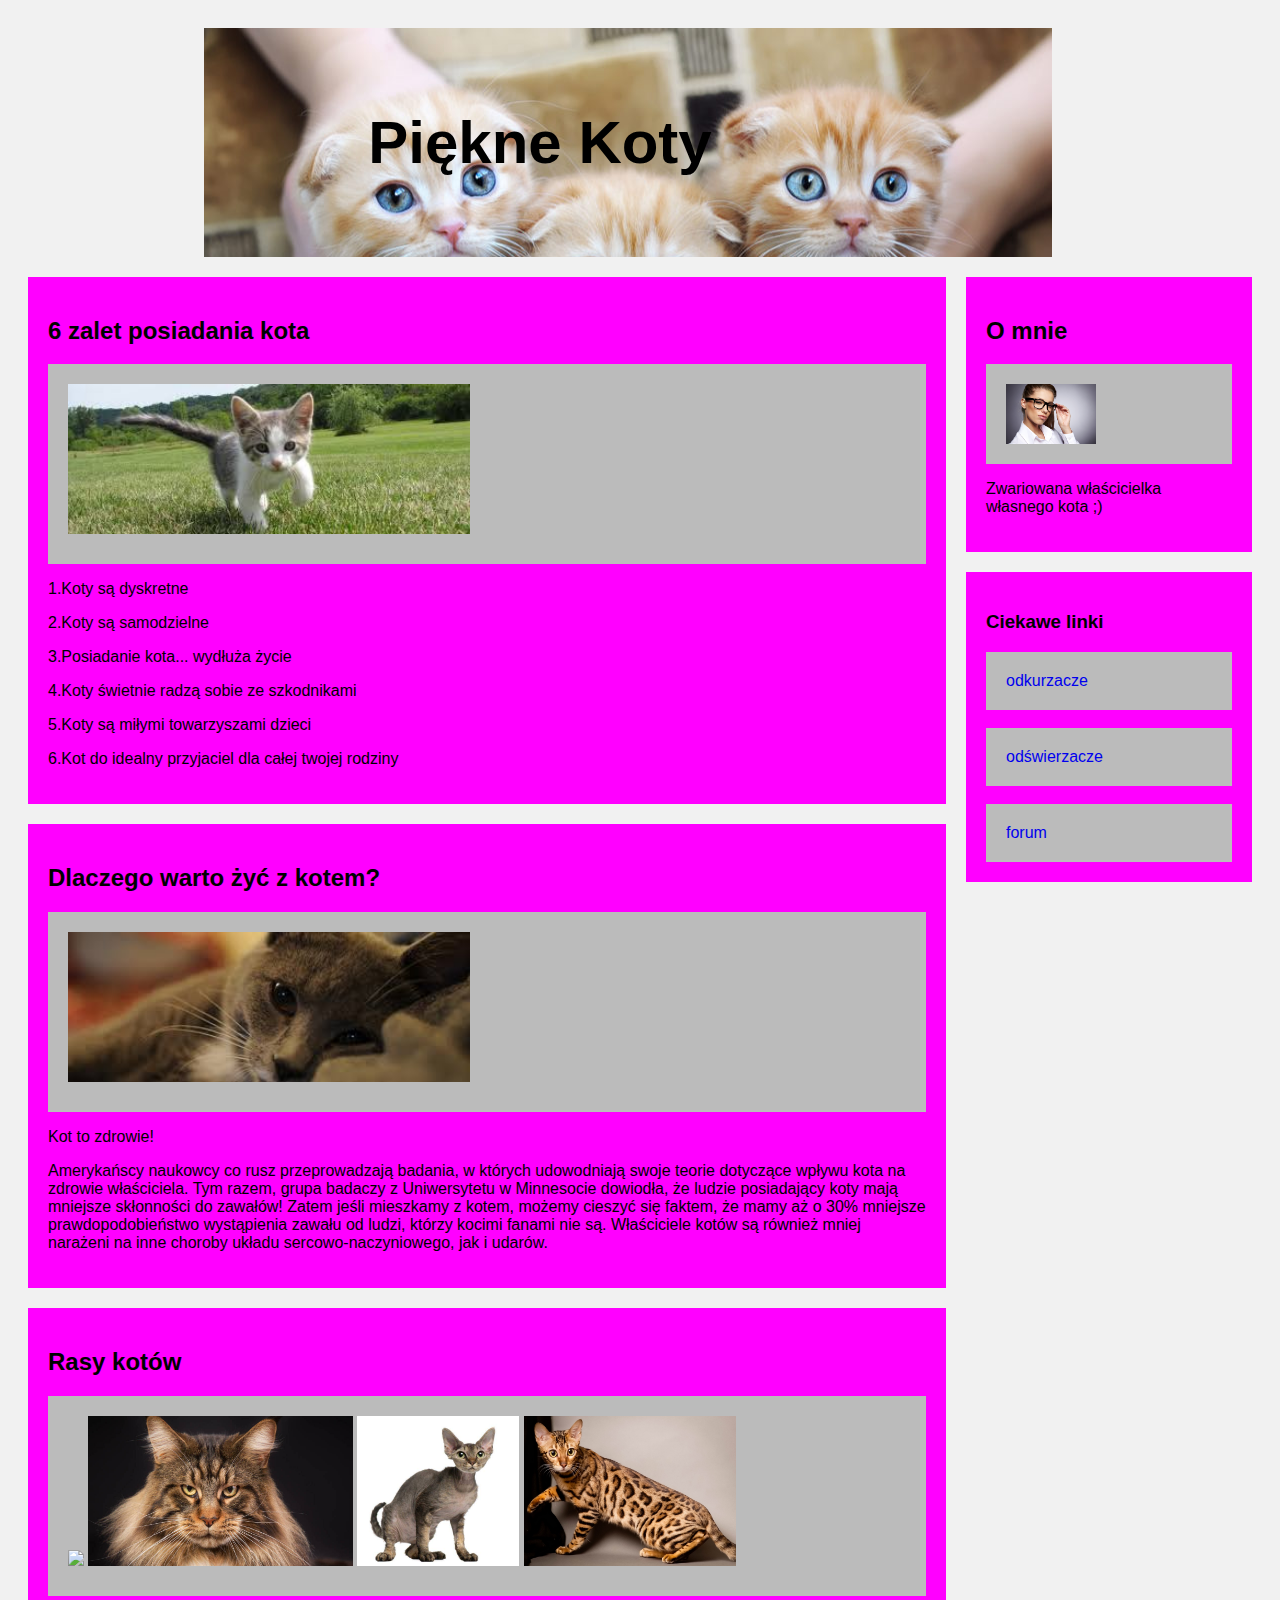
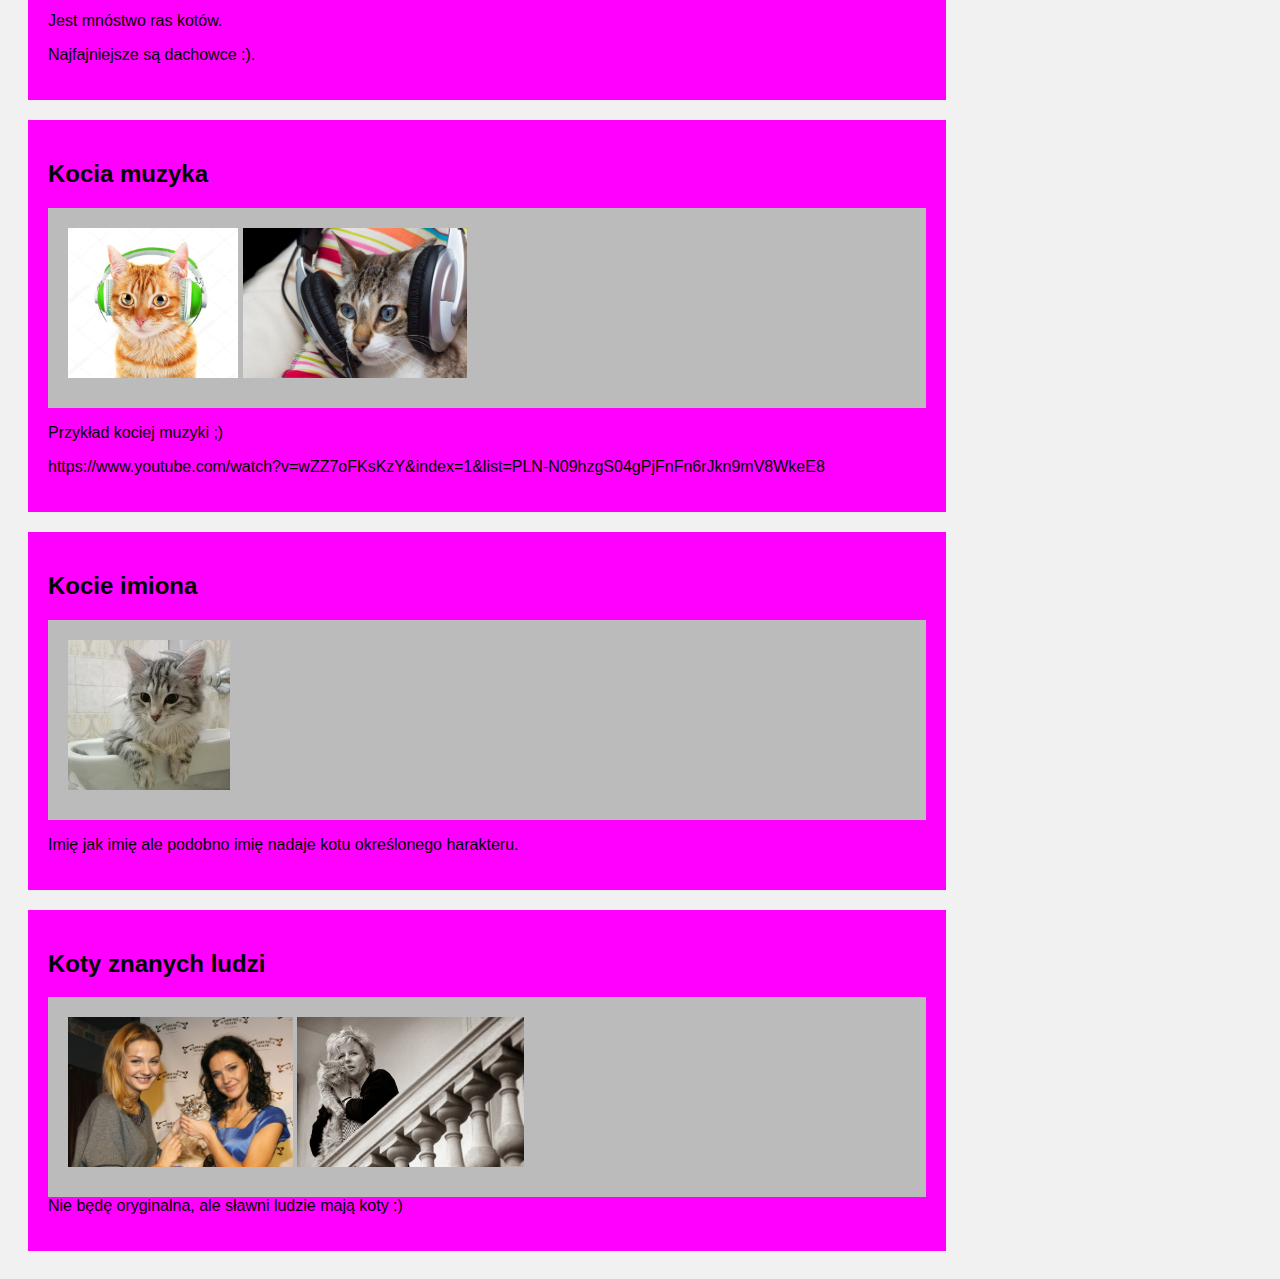
==== docs/koty.html @ 40155c68 "Add files via upload" ====
﻿<!DOCTYPE html>
<html>
<head>
<meta charset="utf-8">
<title>Piękne Koty</title>

<style>
* {
    box-sizing: border-box;
}

/* Add a gray background color with some padding */
body {
    font-family: Arial;
    padding: 20px;
    background: #f1f1f1;
}

/* Header/Blog Title */
.header {
    padding: 30px;
    font-size: 40px;
    text-align: center;
    background-image: url("kotki.jpg");
	background-repeat: no-repeat;
	background-position: right top;
	margin-right: 200px;
    
}

/* Create two unequal columns that floats next to each other */
/* Left column */
.leftcolumn {   
    float: left;
    width: 75%;
}

/* Right column */
.rightcolumn {
    float: left;
    width: 25%;
    padding-left: 20px;
}

/* Fake image */
.fakeimg {
    background-color: #bbb;
    width: 100%;
    padding: 20px;
}

/* Add a card effect for articles */
.card {
     background-color: #FF00FF;
     padding: 20px;
     margin-top: 20px;
}

/* Clear floats after the columns */
.row:after {
    content: "";
    display: table;
    clear: both;
}

/* Responsive layout - when the screen is less than 800px wide, make the two columns stack on top of each other instead of next to each other */
@media screen and (max-width: 800px) {
    .leftcolumn, .rightcolumn {   
        width: 100%;
        padding: 0;
    }
}
a:link, a:visited {
    font-color: yellow;
    text-align: center;
    text-decoration: none;
    display: inline-block;
}
a:hover, a:active {
    background-color: #ff00cc;
	padding: 10% 10%;
}
</style>
</head>


<body>

<div class="header">
  <h2>Piękne Koty</h2>
</div>

<div class="row">
  <div class="leftcolumn">
    <div class="card">
      <h2>6 zalet posiadania kota</h2>
      <div class="fakeimg" style="height:200px;"><img src="pobrane.jpg" style="height:150px;"></div>
      <p>1.Koty są dyskretne</p>
      <p>2.Koty są samodzielne</p>
      <p>3.Posiadanie kota... wydłuża życie</p>
      <p>4.Koty świetnie radzą sobie ze szkodnikami</p>
      <p>5.Koty są miłymi towarzyszami dzieci</p>
      <p>6.Kot do idealny przyjaciel dla całej twojej rodziny</p>
    </div>
    <div class="card">
      <h2>Dlaczego warto żyć z kotem?</h2>
      <div class="fakeimg" style="height:200px;"><img src ="pobrane1.jpg" style="height:150px;"></div>
      <p>Kot to zdrowie! </p>
      <p>Amerykańscy naukowcy co rusz przeprowadzają badania, w których udowodniają swoje teorie dotyczące wpływu kota na zdrowie właściciela. Tym razem, grupa badaczy z Uniwersytetu w Minnesocie dowiodła, że ludzie posiadający koty mają mniejsze skłonności do zawałów! Zatem jeśli mieszkamy z kotem, możemy cieszyć się faktem, że mamy aż o 30% mniejsze prawdopodobieństwo wystąpienia zawału od ludzi, którzy kocimi fanami nie są. Właściciele kotów są również mniej narażeni na inne choroby układu sercowo-naczyniowego, jak i udarów.</p>
    </div>
	<div class="card">
      <h2>Rasy kotów</h2>
      <div class="fakeimg" style="height:200px;"><img src ="kot.jpg" style="height:150px;"> <img src ="kot2.jpg" style="height:150px;"> <img src ="kot3.jpg" style="height:150px;"> <img src ="kot5.jpg" style="height:150px;"></div>
      <p>Jest mnóstwo ras kotów.</p>
      <p>Najfajniejsze są dachowce :).</p>
    </div>
    <div class="card">
      <h2>Kocia muzyka</h2>
      <div class="fakeimg" style="height:200px;"><img src ="kot_słuchawki.jpg" style="height:150px;"> <img src ="kot_słuchawki2.jpg" style="height:150px;"></div>
      <p>Przykład kociej muzyki ;)</p>
      <p>https://www.youtube.com/watch?v=wZZ7oFKsKzY&index=1&list=PLN-N09hzgS04gPjFnFn6rJkn9mV8WkeE8</p>
      
    </div>
	<div class="card">
      <h2>Kocie imiona</h2>
      <div class="fakeimg" style="height:200px;"><img src ="foto3.jpg" style="height:150px;"></div>
      <p>Imię jak imię ale podobno imię nadaje kotu określonego harakteru.</p>
    </div>
    <div class="card">
      <h2>Koty znanych ludzi</h2>
      <div class="fakeimg" style="height:200px;"><img src="socha.jpeg" style="height:150px;"> <img src="janda.jpg" style="height:150px;"></div
      <p>Nie będę oryginalna, ale sławni ludzie mają koty :)</p>
    </div>
  </div>
  <div class="rightcolumn">
    <div class="card">
      <h2>O mnie</h2>
      <div class="fakeimg" style="height:100px;"><img src ="ja.jpg" style="height:60px;"></div>
      <p>Zwariowana właścicielka własnego kota ;)</p>
    </div>
    <div class="card">
      <h3>Ciekawe linki</h3>
      <div class="fakeimg"><a href="https://www.electrolux.pl/wellbeing/discover/the-animalcare-collection/?gclid=EAIaIQobChMI_4jyrqOG2wIV3cmyCh0OAg0FEAAYASAAEgKDX_D_BwE&gclsrc=aw.ds&dclid=CNCJv7OjhtsCFYqqdwodHcIMDQ">odkurzacze</a></div><br>
      <div class="fakeimg"><a href="http://www.zooplus.pl/shop/koty/kuwety_pielegnacja_kota/odswiezacz_kuwety">odświerzacze</a></div><br>
      <div class="fakeimg"><a href="https://www.kociarze.pl/forum">forum</a></div>
    </div>
  </div>
</div>

</body>
</html>
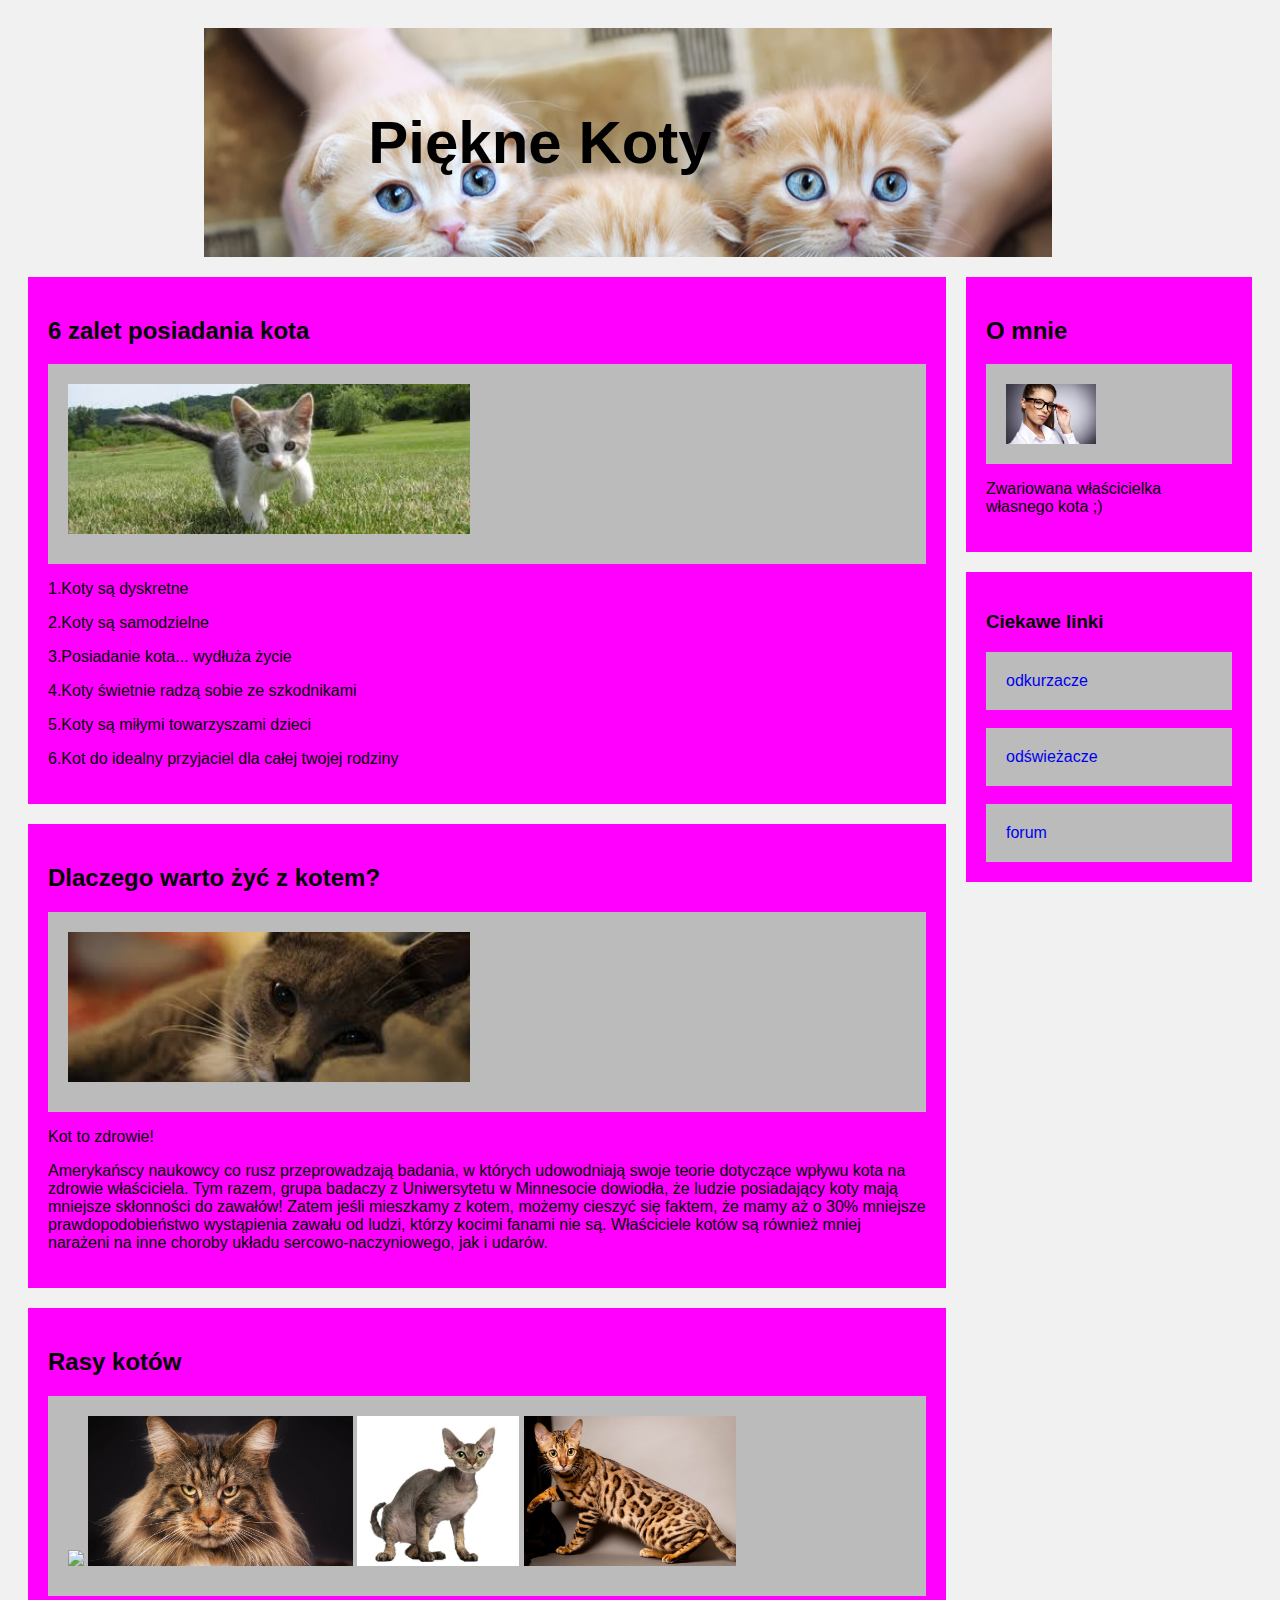
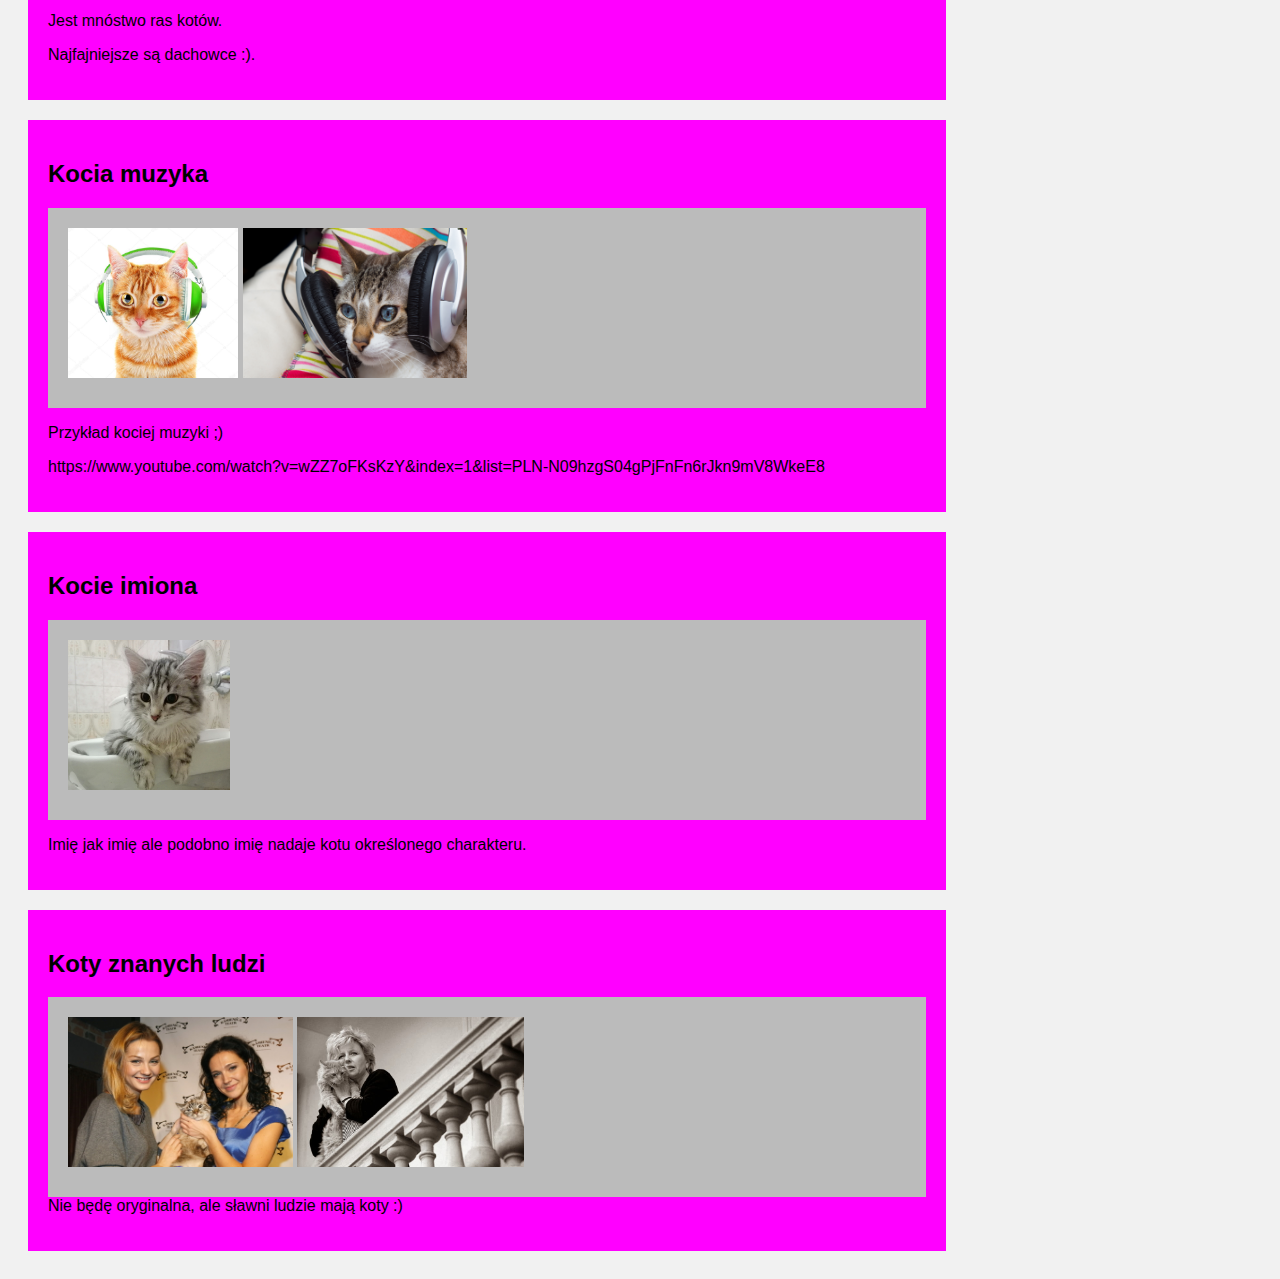
==== commit dce194ee: "Update koty.html" ====
--- a/docs/koty.html
+++ b/docs/koty.html
@@ -124,7 +124,7 @@
 	<div class="card">
       <h2>Kocie imiona</h2>
       <div class="fakeimg" style="height:200px;"><img src ="foto3.jpg" style="height:150px;"></div>
-      <p>Imię jak imię ale podobno imię nadaje kotu określonego harakteru.</p>
+      <p>Imię jak imię ale podobno imię nadaje kotu określonego charakteru.</p>
     </div>
     <div class="card">
       <h2>Koty znanych ludzi</h2>
@@ -141,7 +141,7 @@
     <div class="card">
       <h3>Ciekawe linki</h3>
       <div class="fakeimg"><a href="https://www.electrolux.pl/wellbeing/discover/the-animalcare-collection/?gclid=EAIaIQobChMI_4jyrqOG2wIV3cmyCh0OAg0FEAAYASAAEgKDX_D_BwE&gclsrc=aw.ds&dclid=CNCJv7OjhtsCFYqqdwodHcIMDQ">odkurzacze</a></div><br>
-      <div class="fakeimg"><a href="http://www.zooplus.pl/shop/koty/kuwety_pielegnacja_kota/odswiezacz_kuwety">odświerzacze</a></div><br>
+      <div class="fakeimg"><a href="http://www.zooplus.pl/shop/koty/kuwety_pielegnacja_kota/odswiezacz_kuwety">odświeżacze</a></div><br>
       <div class="fakeimg"><a href="https://www.kociarze.pl/forum">forum</a></div>
     </div>
   </div>
